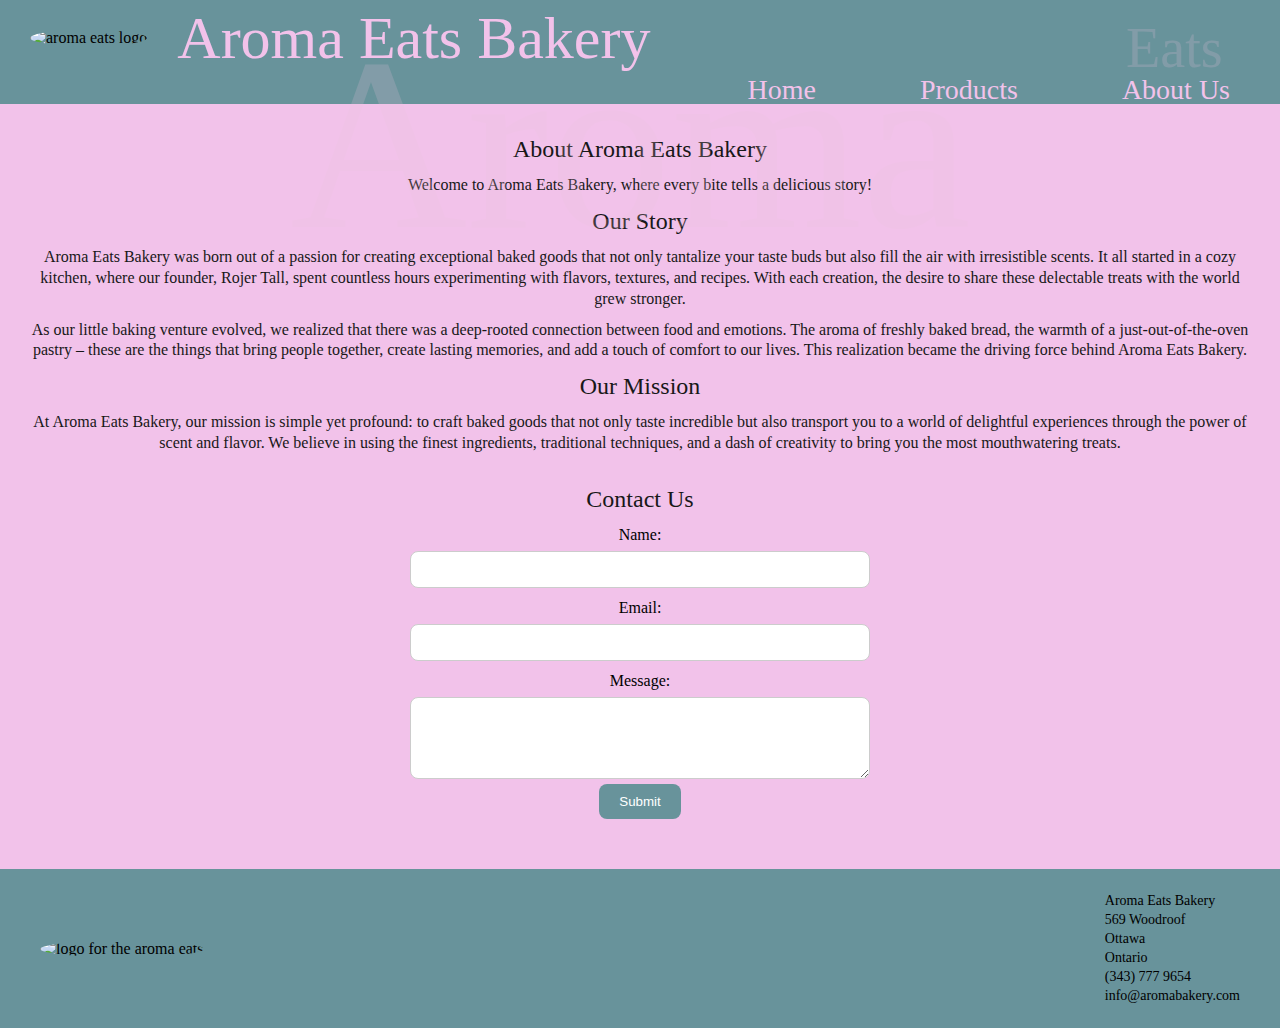
==== about.html @ 8650c36b "adds product and about.html and css for both files" ====
<!DOCTYPE html>
<html lang="en">

<head>
    <meta charset="UTF-8">
    <meta name="viewport" content="width=device-width, initial-scale=1.0">
    <title>Bakery</title>

    <link rel="stylesheet" href="css/about.css">
</head>

<body>
    <!-- skip link -->
    <a href="#main-content" class="skip-link">Skip to main content</a>
    <a href="#footer-content" class="skip-link">Skip to Bottom</a>
    <div class="wrapper">
        <header>
            <svg class="z" id="Layer_1" data-name="Layer 1" xmlns="http://www.w3.org/2000/svg"
                viewBox="0 0 81.04 28.62">
                <defs>
                    <style>
                        .cls-1 {
                            fill: #ecc3dc;
                            font-family: CalistoMT, 'Calisto MT';
                            font-size: 27px;
                        }
                    </style>
                </defs>
                <text class="cls-1" transform="translate(0 22.79)">
                    <tspan x="0" y="0">Aroma</tspan>
                </text>
            </svg>

            <svg class="x" id="Layer_2" data-name="Layer 2" xmlns="http://www.w3.org/2000/svg"
                viewBox="0 0 49.78 28.62">
                <defs>
                    <style>
                        .cls-2 {
                            fill: #ecc3dc;
                            font-family: CalistoMT, 'Calisto MT';
                            font-size: 27px;
                        }
                    </style>
                </defs>
                <text class="cls-2" transform="translate(0 22.79)">
                    <tspan x="0" y="0">Eats</tspan>
                </text>
            </svg>

            <div class="container-1">
                <div class="logo" itemscope itemtype="http://schema.org/Organization">
                    <img class="bakery-logo" src="images/logo.png" alt="aroma eats logo"  itemprop="logo">
                </div>

                <div class="bakery-name" itemscope itemtype="http://schema.org/Bakery">
                    <h1 aria-label="Aroma Eats Bakery" itemprop="name">
                        Aroma Eats Bakery
                    </h1>
                </div>
            </div>

            <div class="container-2" itemscope itemtype="http://schema.org/SiteNavigationElement" role="navigation" aria-label="Main Navigation">
                <div class="buttons" role="navigation">
                    <a class="home btn" href="index.html" itemprop="url"><span>Home</span></a>
                    <a class="social btn" href="product.html" itemprop="url"><span>Products</span></a>
                    <a class="about-us btn" href="about.html" itemprop="url"><span>About Us</span></a>
                </div>
            </div>

        </header>
        <main id="main-content" itemscope itemtype="http://schema.org/WebPage">
            <div class="about_bakery" itemprop="about">
                <h2 itemprop="name">About Aroma Eats Bakery</h2>
                <p itemprop="description">Welcome to Aroma Eats Bakery, where every bite tells a delicious story!</p>
            </div>
            <div class="our_story" itemprop="about">
                <h2 itemprop="name">Our Story</h2>
                <p itemprop="description">Aroma Eats Bakery was born out of a passion for creating exceptional baked goods that not only tantalize your taste buds but also fill the air with irresistible scents. It all started in a cozy kitchen, where our founder, Rojer Tall, spent countless hours experimenting with flavors, textures, and recipes. With each creation, the desire to share these delectable treats with the world grew stronger.</p>
                
                <p itemprop="description">As our little baking venture evolved, we realized that there was a deep-rooted connection between food and emotions. The aroma of freshly baked bread, the warmth of a just-out-of-the-oven pastry – these are the things that bring people together, create lasting memories, and add a touch of comfort to our lives. This realization became the driving force behind Aroma Eats Bakery.</p>
            </div>
            <div class="our_mission" itemprop="about">
                <h2 itemprop="name">Our Mission</h2>
                <p itemprop="description">At Aroma Eats Bakery, our mission is simple yet profound: to craft baked goods that not only taste incredible but also transport you to a world of delightful experiences through the power of scent and flavor. We believe in using the finest ingredients, traditional techniques, and a dash of creativity to bring you the most mouthwatering treats.</p>
            </div> 
        
            <div class="contact_us" role="region" aria-label="Contact Form" itemprop="mainContentOfPage">
                <h2>Contact Us</h2>
                <form action="mailto:deepanshu544bhatia@gmail.com" method="post">
                    <label for="name">Name:</label>
                    <input type="text" id="name" name="name" required aria-label="Your name" itemprop="name">
                    
                    <label for="email">Email:</label>
                    <input type="email" id="email" name="email" required aria-label="Your email address" itemprop="email">
                    
                    <label for="message">Message:</label>
                    <textarea id="message" name="message" rows="4" required aria-label="Your message" itemprop="description"></textarea>
                    
                    <input type="submit" value="Submit" aria-label="Submit your message">
                </form> 
            </div>
        </main>
        

        <footer id="footer-content" aria-label="Aroma Eats Bakery Footer">
            <div class="container">
                <div class="footer-logo">
                    <img src="images/logo.png" alt="logo for the aroma eats">
                </div>
                <div class="footer-info">
                    <p >Aroma Eats Bakery</p>
                    <p>569 Woodroof</p>
                    <p>Ottawa</p>
                    <p>Ontario</p>
                    <p>(343) 777 9654</p>
                    <p>info@aromabakery.com</p>
                </div>
            </div>
        </footer>
    </div>
</body>

</html>
---- css/about.css ----
/* css reset code starts here */

/* http://meyerweb.com/eric/tools/css/reset/ 
   v2.0 | 20110126
   License: none (public domain)
*/

html,
body,
div,
span,
applet,
object,
iframe,
h1,
h2,
h3,
h4,
h5,
h6,
p,
blockquote,
pre,
a,
abbr,
acronym,
address,
big,
cite,
code,
del,
dfn,
em,
img,
ins,
kbd,
q,
s,
samp,
small,
strike,
strong,
sub,
sup,
tt,
var,
b,
u,
i,
center,
dl,
dt,
dd,
ol,
ul,
li,
fieldset,
form,
label,
legend,
table,
caption,
tbody,
tfoot,
thead,
tr,
th,
td,
article,
aside,
canvas,
details,
embed,
figure,
figcaption,
footer,
header,
hgroup,
menu,
nav,
output,
ruby,
section,
summary,
time,
mark,
audio,
video {
    margin: 0;
    padding: 0;
    border: 0;
    font-size: 100%;
    font: inherit;
    vertical-align: baseline;
}

/* HTML5 display-role reset for older browsers */
article,
aside,
details,
figcaption,
figure,
footer,
header,
hgroup,
menu,
nav,
section {
    display: block;
}

body {
    line-height: 1;
}

ol,
ul {
    list-style: none;
}

blockquote,
q {
    quotes: none;
}

blockquote:before,
blockquote:after,
q:before,
q:after {
    content: '';
    content: none;
}

table {
    border-collapse: collapse;
    border-spacing: 0;
}

/* css reset code end's here */

/* box sizing */

* {
    box-sizing:
        border-box;
}

/* css code  */
.wrapper {
    background-color: #F2C2EA;
}

header {
    background-color: #68939b;
}

/* header{
    background-color: #68939b;
} */
.container-1 {
    display: flex;
    flex-direction: row;
    justify-content: flex-start;
    align-items: center;
    position: relative; /* Add position property */
    z-index: 2;
    width: 100%;
}

.container-2 {
    display: flex;
    flex-direction: row;
    justify-content: flex-end;
    align-items: center;
    position: relative; /* Add position property */
    z-index: 2;
    width: 100%;
}

.logo img {
    border-radius: 50%;
    width: 200px;
    height: auto;
    padding: 30px;
}

.bakery-name h1 {
    font-size: 60px;
    font-weight: 300;
    color: #F2C2EA;
}

.buttons a {
    text-decoration: none;
    font-size: 28px;
    padding-left: 50px;
    padding-right: 50px;
    color: #F2C2EA;
    transition: color 0.2s, transform 0.2s;
}

.buttons a:hover {
    color: #484848;
    border-radius: 2px;
}


.skip-link {
    position: absolute;
    top: -40px;
    /* Move it off-screen, adjust as needed */
    left: 0;
    background-color: #000;
    color: #fff;
    padding: 5px;
    text-align: center;
    z-index: 999;
    /* Ensure it appears above other content */
    transition: top 0.3s;
    /* Add a smooth transition effect */
}

/* Style the skip link when focused */
.skip-link:focus {
    top: 0;
    /* Bring it back into view */
}

/* Style for keyboard users */
.skip-link:focus,
.skip-link:active {
    background-color: #68939b;
    /* Change the background color to indicate focus */
}

.z {
    /* position: absolute;
    top: 20px; */
    margin: auto;
    max-height: 280px;
    width: 95%;
    opacity: 0.2;
    position: absolute;
    left: 50px;
    padding-top: 20px;
    animation: fade 4s ease-in-out infinite 0.5s; 
}
@keyframes fade {
    0%, 100% {
      opacity: 0;
    }
    50% {
      opacity: 0.2;
    }
  }

.x {
    position: absolute;
    top: 0; /* Set to 0 to position it at the top */
    right: 0; /* Set to 0 to position it at the right */
    max-height: 280px;
    width: 12%;
    opacity: 0.2;
    padding-top: 20px;
    padding-right: 50px;
    animation: fade 4s ease-in-out infinite 0.5s; 
}

@keyframes fade {
    0%, 100% {
      opacity: 0;
    }
    50% {
      opacity: 0.2;
    }
  }
/* contact us */

.contact_us {
    max-width: 500px;
    margin: 0 auto;
    padding: 20px;
}

label {
    display: block;
    margin-top: 10px;
}

input[type="text"], input[type="email"], textarea {
    width: 100%;
    padding: 10px;
    margin-top: 5px;
    border: 1px solid #ccc;
    border-radius: 8px;
}

input[type="submit"] {
    background-color:#68939b;
    color: white;
    padding: 10px 20px;
    border: none;
    border-radius: 8px;
    cursor: pointer;
}

input[type="submit"]:hover {
    background-color:#68939b;
    color: #F2C2EA;
}


/* main */
main{
    margin: 30px;
    text-align: center;
    line-height: 1.3;
}

.content-section {
    background-color: #ffb6c1; /* Powder Pink Background Color */
    display: flex; /* Create a column layout */
    flex-direction: column;
    align-items: center; /* Center align content horizontally */
    padding: 20px; /* Add some padding for spacing */
}

h2 {
    font-size: 24px; /* Set the font size for h2 tags */
    color: #181818; /* Text color for h2 tags */
    margin: 0; /* Remove default margins */
}

p {
    font-size: 16px; /* Set the font size for p tags */
    color: #181818; /* Text color for p tags */
    margin: 10px 0; /* Add vertical spacing between paragraphs */
}

/* main */
/* Basic styling for the footer */
footer {
    background-color: #68939b;
    padding: 20px 0;
}

.container {
    max-width: 1200px;
    margin: 0 auto;
    display: flex;
    justify-content: space-between;
    align-items: center;
}



.footer-logo img {
    width: 80px;
    height: auto;
    border-radius: 50%;
}

.footer-info p {
    padding-left: 20px;
    font-size: 14px;
    margin: 5px 0;
}

.footer-social a {
    margin-right: 10px;
}

/* Style for copyright notice */
footer p {
    font-size: 12px;
    color: #000;
}





/* Media Queries for Responsive Design */
@media (max-width: 768px) {
   
    .logo img {
        border-radius: 200px;
        max-width: 90%;
        min-width: 150px;
        height: auto;
    }

    .bakery-name h1 {
        font-size: 40px;
        font-weight: 300;
        color: #F2C2EA;
    }

    /* buttons */

    .buttons a {
        text-decoration: none;
        font-size: 20px;
        padding-left: 10px;
        color: #F2C2EA;
    }

    .container-2 {
        display: flex;
        flex-direction: row;
        justify-content: flex-end;
        align-items: center;
        /* min-width: 485px; */
    }

    .z {
        /* max-width: 1280px;
        min-width: 890px; */
        display: none;
    }

    .x{
        display: none;
    }
    
    .y{
        display: none;
    }

    /* main */

    /* main ends here */


  /* footer */
  .container {
    max-width: 1200px;
    margin: 0 auto;
    display: flex;
    flex-direction: column;
    justify-content: space-between;
    align-items: center;
}
}
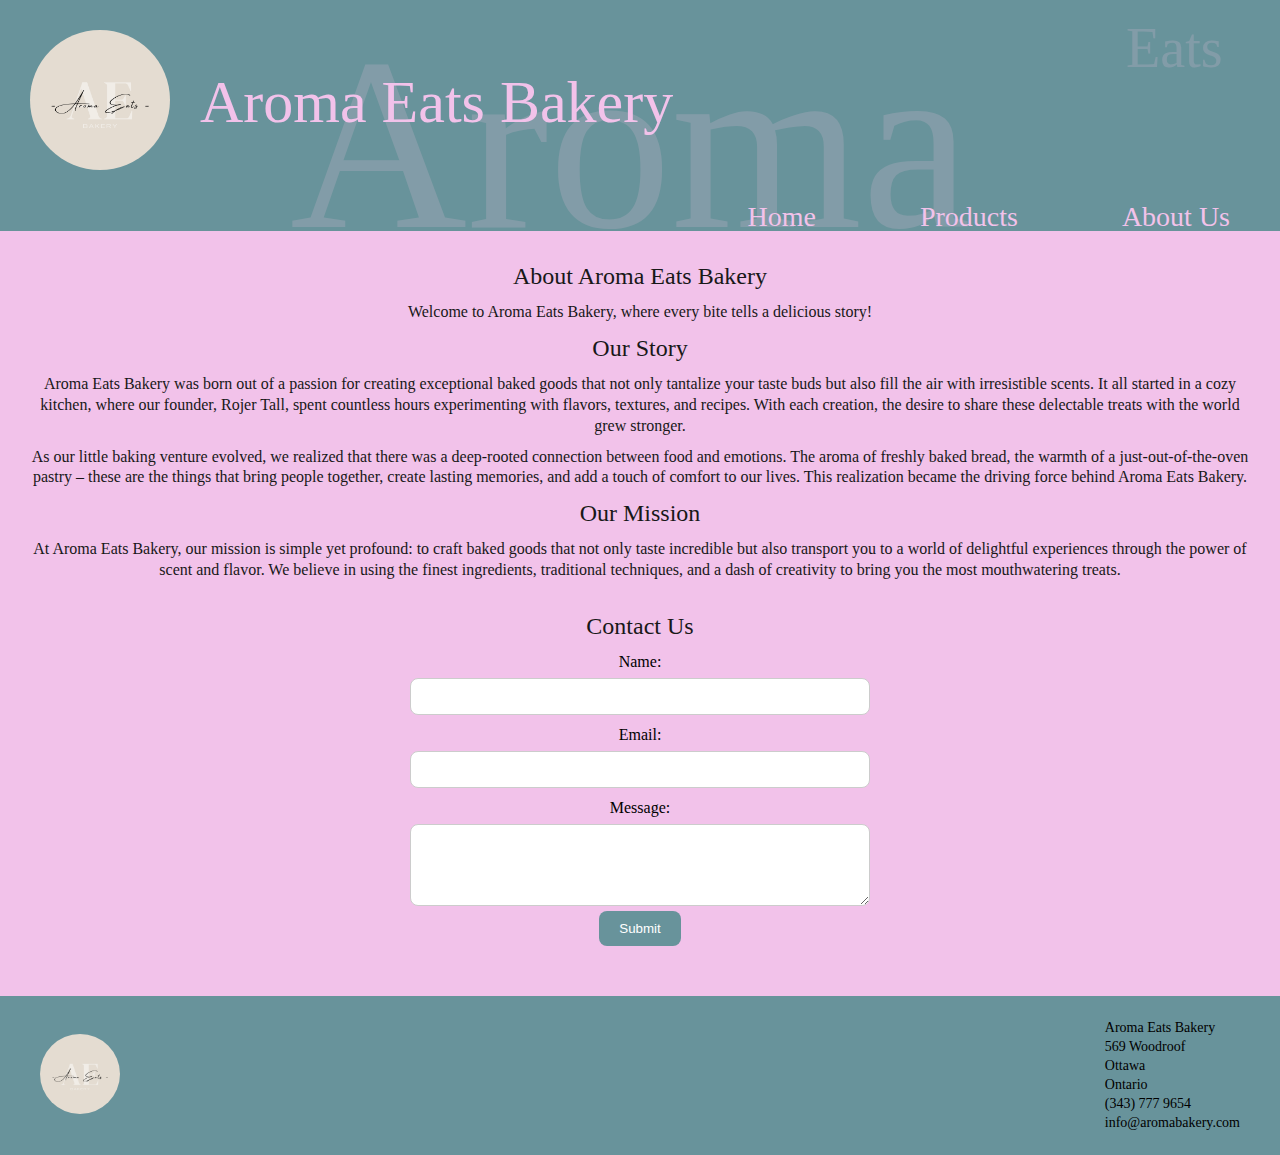
==== commit e4811b14: "adds comment's" ====
--- a/about.html
+++ b/about.html
@@ -4,17 +4,19 @@
 <head>
     <meta charset="UTF-8">
     <meta name="viewport" content="width=device-width, initial-scale=1.0">
-    <title>Bakery</title>
+    <title>About Us</title>
 
     <link rel="stylesheet" href="css/about.css">
 </head>
 
 <body>
-    <!-- skip link -->
+    <!-- skip links -->
+    <!-- so, everyone can easily use the website with keyboard -->
     <a href="#main-content" class="skip-link">Skip to main content</a>
     <a href="#footer-content" class="skip-link">Skip to Bottom</a>
     <div class="wrapper">
         <header>
+            <!-- i use svg file to achive the desire layout -->
             <svg class="z" id="Layer_1" data-name="Layer 1" xmlns="http://www.w3.org/2000/svg"
                 viewBox="0 0 81.04 28.62">
                 <defs>
@@ -30,7 +32,7 @@
                     <tspan x="0" y="0">Aroma</tspan>
                 </text>
             </svg>
-
+            <!-- i use svg file to achive the desire layout -->
             <svg class="x" id="Layer_2" data-name="Layer 2" xmlns="http://www.w3.org/2000/svg"
                 viewBox="0 0 49.78 28.62">
                 <defs>
@@ -46,7 +48,7 @@
                     <tspan x="0" y="0">Eats</tspan>
                 </text>
             </svg>
-
+            <!-- container-1 contain logo and bakery name -->
             <div class="container-1">
                 <div class="logo" itemscope itemtype="http://schema.org/Organization">
                     <img class="bakery-logo" src="images/logo.png" alt="aroma eats logo"  itemprop="logo">
@@ -58,7 +60,7 @@
                     </h1>
                 </div>
             </div>
-
+            <!-- In contaier-2, I use a tag to make navigation buttons -->
             <div class="container-2" itemscope itemtype="http://schema.org/SiteNavigationElement" role="navigation" aria-label="Main Navigation">
                 <div class="buttons" role="navigation">
                     <a class="home btn" href="index.html" itemprop="url"><span>Home</span></a>
@@ -68,22 +70,28 @@
             </div>
 
         </header>
+        <!-- main start's from here -->
+         <!-- here i use main-content as id -->
+        <!-- so, I can add this id to skip link -->
         <main id="main-content" itemscope itemtype="http://schema.org/WebPage">
             <div class="about_bakery" itemprop="about">
                 <h2 itemprop="name">About Aroma Eats Bakery</h2>
                 <p itemprop="description">Welcome to Aroma Eats Bakery, where every bite tells a delicious story!</p>
             </div>
+            <!-- story of aroma eats  bakery -->
             <div class="our_story" itemprop="about">
                 <h2 itemprop="name">Our Story</h2>
                 <p itemprop="description">Aroma Eats Bakery was born out of a passion for creating exceptional baked goods that not only tantalize your taste buds but also fill the air with irresistible scents. It all started in a cozy kitchen, where our founder, Rojer Tall, spent countless hours experimenting with flavors, textures, and recipes. With each creation, the desire to share these delectable treats with the world grew stronger.</p>
                 
                 <p itemprop="description">As our little baking venture evolved, we realized that there was a deep-rooted connection between food and emotions. The aroma of freshly baked bread, the warmth of a just-out-of-the-oven pastry – these are the things that bring people together, create lasting memories, and add a touch of comfort to our lives. This realization became the driving force behind Aroma Eats Bakery.</p>
             </div>
+            <!-- mission of aroma eats -->
             <div class="our_mission" itemprop="about">
                 <h2 itemprop="name">Our Mission</h2>
                 <p itemprop="description">At Aroma Eats Bakery, our mission is simple yet profound: to craft baked goods that not only taste incredible but also transport you to a world of delightful experiences through the power of scent and flavor. We believe in using the finest ingredients, traditional techniques, and a dash of creativity to bring you the most mouthwatering treats.</p>
             </div> 
-        
+            <!-- contact us information -->
+            <!-- here i use aria label for better accesiblity -->
             <div class="contact_us" role="region" aria-label="Contact Form" itemprop="mainContentOfPage">
                 <h2>Contact Us</h2>
                 <form action="mailto:deepanshu544bhatia@gmail.com" method="post">
@@ -99,9 +107,10 @@
                     <input type="submit" value="Submit" aria-label="Submit your message">
                 </form> 
             </div>
+            <!-- main end's here -->
         </main>
-        
-
+        <!-- footer starts here -->
+        <!-- In footer, I add bakery logo and mailing address  -->
         <footer id="footer-content" aria-label="Aroma Eats Bakery Footer">
             <div class="container">
                 <div class="footer-logo">
--- a/css/about.css
+++ b/css/about.css
@@ -141,28 +141,21 @@
 /* box sizing */
 
 * {
-    box-sizing:
-        border-box;
+    box-sizing:border-box;
 }
 
 /* css code  */
-.wrapper {
-    background-color: #F2C2EA;
-}
 
 header {
     background-color: #68939b;
 }
 
-/* header{
-    background-color: #68939b;
-} */
 .container-1 {
     display: flex;
     flex-direction: row;
     justify-content: flex-start;
     align-items: center;
-    position: relative; /* Add position property */
+    position: relative;
     z-index: 2;
     width: 100%;
 }
@@ -172,7 +165,7 @@
     flex-direction: row;
     justify-content: flex-end;
     align-items: center;
-    position: relative; /* Add position property */
+    position: relative;
     z-index: 2;
     width: 100%;
 }
@@ -208,34 +201,31 @@
 .skip-link {
     position: absolute;
     top: -40px;
-    /* Move it off-screen, adjust as needed */
+    /* to make it hidden */
     left: 0;
     background-color: #000;
     color: #fff;
     padding: 5px;
     text-align: center;
-    z-index: 999;
-    /* Ensure it appears above other content */
+    z-index: 3;
+  /* to make sure skip link show over the content */
     transition: top 0.3s;
-    /* Add a smooth transition effect */
+    /* a smooth transition effect */
 }
 
 /* Style the skip link when focused */
 .skip-link:focus {
     top: 0;
-    /* Bring it back into view */
+    /* Bring it back to visible */
 }
 
 /* Style for keyboard users */
 .skip-link:focus,
 .skip-link:active {
     background-color: #68939b;
-    /* Change the background color to indicate focus */
 }
 
 .z {
-    /* position: absolute;
-    top: 20px; */
     margin: auto;
     max-height: 280px;
     width: 95%;
@@ -243,38 +233,48 @@
     position: absolute;
     left: 50px;
     padding-top: 20px;
-    animation: fade 4s ease-in-out infinite 0.5s; 
-}
+    animation: fade 4s ease-in-out infinite 0.5s;
+}
+/* keyframe for faded animation */
 @keyframes fade {
-    0%, 100% {
-      opacity: 0;
-    }
+
+    0%,
+    100% {
+        opacity: 0;
+    }
+
     50% {
-      opacity: 0.2;
-    }
-  }
+        opacity: 0.2;
+    }
+}
 
 .x {
     position: absolute;
-    top: 0; /* Set to 0 to position it at the top */
-    right: 0; /* Set to 0 to position it at the right */
+    top: 0;
+    /* Set to 0 to position it at the top */
+    right: 0;
+    /* Set to 0 to position it at the right */
     max-height: 280px;
     width: 12%;
     opacity: 0.2;
     padding-top: 20px;
     padding-right: 50px;
-    animation: fade 4s ease-in-out infinite 0.5s; 
-}
-
+    animation: fade 4s ease-in-out infinite 0.5s;
+}
+/* keyframe for faded animation */
 @keyframes fade {
-    0%, 100% {
-      opacity: 0;
-    }
+
+    0%,
+    100% {
+        opacity: 0;
+    }
+
     50% {
-      opacity: 0.2;
-    }
-  }
-/* contact us */
+        opacity: 0.2;
+    }
+}
+
+/* contact us form start's here*/
 
 .contact_us {
     max-width: 500px;
@@ -287,7 +287,9 @@
     margin-top: 10px;
 }
 
-input[type="text"], input[type="email"], textarea {
+input[type="text"],
+input[type="email"],
+textarea {
     width: 100%;
     padding: 10px;
     margin-top: 5px;
@@ -296,7 +298,7 @@
 }
 
 input[type="submit"] {
-    background-color:#68939b;
+    background-color: #68939b;
     color: white;
     padding: 10px 20px;
     border: none;
@@ -305,39 +307,41 @@
 }
 
 input[type="submit"]:hover {
-    background-color:#68939b;
+    background-color: #68939b;
     color: #F2C2EA;
 }
 
 
-/* main */
-main{
-    margin: 30px;
+/* css for main start's here */
+main {
+   padding: 30px;
     text-align: center;
     line-height: 1.3;
+    background-color: #F2C2EA;
 }
 
 .content-section {
-    background-color: #ffb6c1; /* Powder Pink Background Color */
-    display: flex; /* Create a column layout */
+    background-color: #ffb6c1;
+    display: flex;
     flex-direction: column;
-    align-items: center; /* Center align content horizontally */
-    padding: 20px; /* Add some padding for spacing */
+    /* for a column layout */
+    align-items: center;
+    padding: 20px;
 }
 
 h2 {
-    font-size: 24px; /* Set the font size for h2 tags */
-    color: #181818; /* Text color for h2 tags */
-    margin: 0; /* Remove default margins */
+    font-size: 24px;
+    color: #181818;
+    margin: 0;
 }
 
 p {
-    font-size: 16px; /* Set the font size for p tags */
-    color: #181818; /* Text color for p tags */
-    margin: 10px 0; /* Add vertical spacing between paragraphs */
-}
-
-/* main */
+    font-size: 16px;
+    color: #181818;
+    margin: 10px 0;
+}
+
+/* css for main end here */
 /* Basic styling for the footer */
 footer {
     background-color: #68939b;
@@ -352,8 +356,6 @@
     align-items: center;
 }
 
-
-
 .footer-logo img {
     width: 80px;
     height: auto;
@@ -382,7 +384,8 @@
 
 /* Media Queries for Responsive Design */
 @media (max-width: 768px) {
-   
+
+    /* media query for header section */
     .logo img {
         border-radius: 200px;
         max-width: 90%;
@@ -396,7 +399,7 @@
         color: #F2C2EA;
     }
 
-    /* buttons */
+    /* media query for buttons */
 
     .buttons a {
         text-decoration: none;
@@ -413,32 +416,28 @@
         /* min-width: 485px; */
     }
 
+    /* to hide svg's file */
     .z {
-        /* max-width: 1280px;
-        min-width: 890px; */
+
         display: none;
     }
 
-    .x{
+    .x {
         display: none;
     }
-    
-    .y{
+
+    .y {
         display: none;
     }
 
-    /* main */
-
-    /* main ends here */
-
-
-  /* footer */
-  .container {
-    max-width: 1200px;
-    margin: 0 auto;
-    display: flex;
-    flex-direction: column;
-    justify-content: space-between;
-    align-items: center;
-}
-}
+
+    /* footer */
+    .container {
+        max-width: 1200px;
+        margin: 0 auto;
+        display: flex;
+        flex-direction: column;
+        justify-content: space-between;
+        align-items: center;
+    }
+}